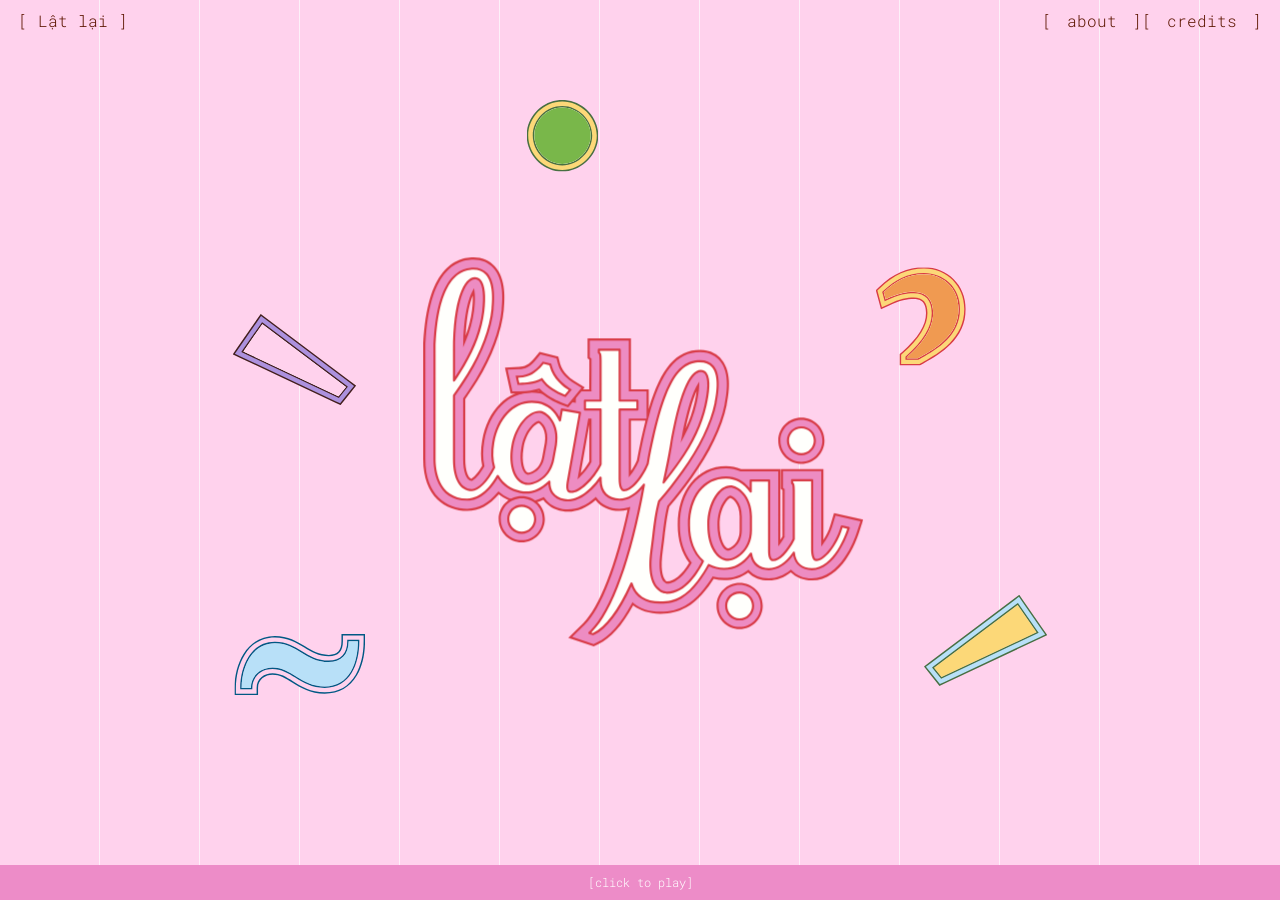
==== index.html @ f07f9024 "Add files via upload" ====
<!DOCTYPE html>
<html>
  <head>
    <meta charset="UTF-8" />
    <meta name="viewport" content="width=device-width, initial-scale=1.0" />
    <title>Lật lại</title>
    <link rel="icon" type="image/x-icon" href="assets/favicon1.ico">
    <link rel="stylesheet" href="styles/styles.css"/>
  </head>
  <body>
    <!--start overlay-->
    <!-- <div class="start-overlay">
      <img style="height: 50px;" src="assets/overlay-icon.svg">
      <p class="overlay-text">
        <br>
        [Lật Lại] is a playground for Lục Bát.
      <br><br>
      &#42;
      <br><br>
      This website lets you click, mix, and turn the rules of bằng–trắc—
      from words to shapes, and shapes back to words.
      <br><br>
      &#42;
      <br><br>
      There's no right way to start.
      Just try something and see what happens.
      </p>
    </div> -->

    <!--header overlay-->
    <div class="overlay about" onClick="off()">
      <div class="overlay-content overlay-about">
        <p style="
        font-size: 1.2rem;
        font-weight: 400;
        line-height: 0.15rem;;
        ">What is [Lật lại]?</p>
        <p>***<br><br>
          Lật Lại is a cross-platform project that revisits Lục Bát as a living system rather than a fixed poetic form. 
          This website functions as the interactive extension of the project. Building on the physical zine and type specimen, the web tool allows users to engage directly with the rules of bằng–trắc through generative interactions. Users can compose Lục Bát by selecting words based on tone, or by assembling tonal shapes that later generate language.
        </p>
        <div class="overlay-close-button">
          <img src="assets/overlay-close-button.svg">
        </div>
      </div>
    </div>
    <div class="overlay credits" onClick="off()">
      <div class="overlay-content overlay-credits">
        <p>
          Mickiliin (Le My Linh) is a young creative practicioner based in Ho Chi Minh City, Vietnam.
          Her skillsets focus on <span class="overlay-skillsets">[Editorial design]</span>, <span class="overlay-skillsets">[Interaction design]</span>, <span class="overlay-skillsets">[Motion design]</span> and newest to the collection, <span class="overlay-skillsets">[Type design]</span>.
          <br><br>&#42;&#42;&#42;<br><br>
          For browsing more of her works: <span class="overlay-link"><a href="https://www.behance.net/mickiliinstudio">Mickiliin @ Behance</a></span>
          <br>
          For reaching out & having a conversation: <span class="overlay-link"><a href="https://www.instagram.com/mimkilii_iii/">@mimkilii_iii</a></span>
        </p>
        <div class="overlay-close-button">
          <img src="assets/overlay-close-button.svg">
        </div>
      </div>
    </div>

    <div class="parent">
      <div class="header-bar">
       <div class="header-item r1" onClick="onHome()">
          <a href="index.html">
            <span class="bracket">[</span>
            <span class="label">Lật lại</span>
            <span class="bracket">]</span>
          </a>
        </div>
        <div class="header-item r2" onClick="onAbout()">
          <span class="bracket">[</span>
          <span class="label">about</span>
          <span class="bracket">]</span>
        </div>
        <div class="header-item r2" onClick="onCredits()">
          <span class="bracket">[</span>
          <span class="label">credits</span>
          <span class="bracket">]</span>
        </div>
      </div>
      <div class="parralax-wrap">
        <div  class="parralax-layer">
          <div class="parralax-item flipcontainer" id="latlai" data-depth=".3">
            <div class="thecard">
              <div class="thefront">
                <img class="parralax-element latlai front" src="assets/mainpage/latlai-front.svg" alt="latlai">
              </div>
              <div class="theback">
                <img class="parralax-element latlai back" src="assets/mainpage/latlai-back2.svg" alt="latlai">
              </div>
            </div>
          </div>
          <div class="float-wrapper">
            <div class="parralax-item" id="sac" data-depth="4.75">
              <img class="parralax-element" src="assets/mainpage/sac.svg" alt="sac" />
              <div class="tooltip">&#91;Trắc&#93;</div>
            </div>
          </div>
          <div class="float-wrapper">
            <div class="parralax-item" id="huyen" data-depth="5.6">
              <img class="parralax-element" src="assets/mainpage/huyen.svg" alt="huyen" />
              <div class="tooltip">&#91;Bằng&#93;</div>
            </div>
          </div>
          <div class="float-wrapper">
            <div class="parralax-item" id="hoi" data-depth="3.3">
              <img class="parralax-element" src="assets/mainpage/hoi.svg" alt="hoi" />
              <div class="tooltip">&#91;Trắc&#93;</div>
            </div>
          </div>
          <div class="float-wrapper">
            <div class="parralax-item" id="nga" data-depth="4.9">
              <img class="parralax-element" src="assets/mainpage/nga.svg" alt="nga" />
              <div class="tooltip">&#91;Trắc&#93;</div>
            </div>
          </div>
          <div class="float-wrapper">
            <div class="parralax-item" id="nang" data-depth="4.45">
              <img class="parralax-element" src="assets/mainpage/nang.svg" alt="nang" />
              <div class="tooltip">&#91;Trắc&#93;</div>
            </div>
          </div>
        </div>
      </div>
      <div>
        <a class="band-link" href="toolbox.html">
          <div class="band">
            [click to play]
          </div>
        </a>
      </div>
      
      
    </div>

    <script src="script/cursor.js"></script>
    <script src="script/parralax.js"></script>
    <script src="script/overlay-header.js"></script>
    <script>
      //overlay hide on click
      const overlay = document.querySelector('.start-overlay');

      overlay.addEventListener('click', () => {
        overlay.classList.add('is-hidden');
      });

    </script>
  </body>
</html>
---- styles/styles.css ----
/*---------- fonts -----------*/
@import url('https://fonts.googleapis.com/css2?family=Roboto+Mono:ital,wght@0,100..700;1,100..700&display=swap');

/* .roboto-mono-regular {
  font-family: "Roboto Mono", monospace;
  font-optical-sizing: auto;
  font-weight: 400;
  font-style: normal;
}

.roboto-mono-light {
  font-family: "Roboto Mono", monospace;
  font-optical-sizing: auto;
  font-weight: 300;
  font-style: normal;
} */

@font-face {
  font-family: "Latilai Hoi";
     src: url("../fonts/Latilai-Hoi-Final-Regular.woff2") format("woff2");
  font-weight: 400;
  font-style: normal;
}

@font-face {
  font-family: "Latilai Sac";
     src: url("../fonts/Latilai-Sac-Final-Regular.woff2") format("woff2");
  font-weight: 400;
  font-style: normal;
}

@font-face {
  font-family: "Latilai Huyen";
     src: url("../fonts/Latilai-Huyen-Final-Regular.woff2") format("woff2");
  font-weight: 400;
  font-style: normal;
}

@font-face {
  font-family: "Latilai Nga";
     src: url("../fonts/Latilai-Nga-Final-Regular.woff2") format("woff2");
  font-weight: 400;
  font-style: normal;
}

@font-face {
  font-family: "Latilai Nang";
     src: url("../fonts/Latilai-Nang-Final-Regular.woff2") format("woff2");
  font-weight: 400;
  font-style: normal;
}

@font-face {
  font-family: "Latilai Regular";
     src: url("../fonts/Latilai-Regular-Final-Regular.woff2") format("woff2");
  font-weight: 400;
  font-style: normal;
}

@font-face {
  font-family: "Lunchtype22 Light";
     src: url("../fonts/Lunchtype22-Light.ttf") format("ttf");
  font-weight: 300;
  font-style: normal;
}

@font-face {
  font-family: "Lunchtype22 Regular";
     src: url("../fonts/Lunchtype22-Regular.ttf") format("ttf");
  font-weight: 400;
  font-style: normal;
}

@font-face {
  font-family: "Lunchtype22 Medium";
     src: url("../fonts/Lunchtype22-Medium.ttf") format("ttf");
  font-weight: 500;
  font-style: normal;
}

/*----------general-----------*/
* {
  box-sizing: border-box ;
  scroll-behavior: smooth;
  cursor: var(--cursor, auto);
}

a {
  text-decoration: none;
  color: inherit;
}

:root {
  font-size: 16px;
  --Maze: #ffc9a8;
  --Corn: #fcd878;
  --orange: #f09a51;
  --powder-pink: #ffd2ed;
  --dark-orange: #5d1600;
  --burnt-orange: #421e1d;
  --reddish-pink: #d83b46;

  --pink: #ed8cc8;
  --pink-30: #ed8cc820;

  --lavender: #ac91de;
  --dark-blue: #052630;
  --dark-blue: #052630;
  --ocean-blue: #005884;
  --sky: #b8e0f8;
  --grass: #79b74a;
  --forrest: #486f43;
  --deep-forrest: #141C10;
  --white: #ffffff;
}

body {
  font-weight: 300;
  display: flex;
  overflow: hidden;
  align-items: center;
  justify-content: center;
  margin:0;
  padding:0;
  cursor: var(--cursor);
  font-family: "Roboto Mono", monospace;
  background-image: repeating-linear-gradient(
  90deg,
  var(--powder-pink) 0,
  var(--powder-pink) 99px,
  var(--pink-30) 99px,
  var(--pink-30) 100px
  );
}

html {
  cursor: var(--cursor, auto);
}

/*---------- background & header -----------*/

/* .parent {
display: grid;
grid-template-columns: 1fr;
grid-template-rows: 40px 1fr 40px;
grid-column-gap: 0px;
grid-row-gap: 0px;
} */

.band {
  position: fixed;
  bottom: 0;
  background-color: var(--pink);
  display: flex;
  justify-content: center;
  align-items: center;
  color: var(--white);
  padding: 1.1rem;
  height: 1.2rem;
  width: 100vw;
  font-size: 0.75rem;
  transition: 
  background-color 0.1s ease, 
  letter-spacing 0.1s ease;
}

.band:hover {
  background-color: var(--reddish-pink);
  letter-spacing: 0.2rem;
  font-weight: 400;
}

.band:active {
  background-color: var(--powder-pink);
}

.band-link, .band-link a , .band-link a:visited {
  font-weight: 300;
  color: var(--white);
  text-decoration: none;
}

.header-bar {
  flex: 1;
  position: sticky;
  z-index: 1000;
  left: 0;
  width: 100vw;
  height: 40px;
  padding: 1.1rem;
  display: flex;
  justify-content: flex-end;
}

.header-item {
  font-family: "Roboto Mono", monospace;
  font-weight: 300;
  font-style: normal;
  font-size: 1.03rem;
  color: var(--dark-orange);
  opacity: 1;
  transition: opacity 0.3s ease;
}

.r1 {flex: 10; display: flex; align-items: center;} 
.r2 {
  flex: 1; 
  display:flex;
  justify-content: flex-end;
  align-items: center;
  gap: 15px;} 

.r2:hover{
  color: var(--reddish-pink);
  font-family: "Latilai regular", "Roboto Mono", monospace;
  font-size: 1.75rem;
  align-items: end;
  transform: translateY(33px) translateX(20px);
}

.r1:hover{
  color: var(--reddish-pink);
  font-family: "Latilai regular", "Roboto Mono", monospace;
  font-size: 1.75rem;
  align-items: end;
  transform: translateY(33px) translateX(-20px);
}

.header-item .bracket {
  opacity: 1;
}

.header-item:hover .bracket {
  opacity: 0;
}

/*---------- flipping ---------- */

.flipcontainer {
  position: absolute;
  width: 200px;
  height: 200px;
  transform: translate(-50%, -50%) scale(5.2) ;
}

.thecard {
  position: relative;
  width: 100%;
  height: 100%;
  transform-style: preserve-3d;
  transition: transform 0.8s ease;
}

.flipcontainer:hover .thecard {
  transform: rotateY(180deg);
}

.thefront,
.theback {
  position: absolute;
  inset: 0;
  backface-visibility: hidden;
}

.theback {
  transform: rotateY(180deg);
}

.latlai {
  width: 100%;
  height: 100%;
  display: block;
  --lat-scale: 1.25;
  transform-origin: center;
}
/*---------- parralax -----------*/

.parralax-layer {
  margin-top: 10vh;
  pointer-events: none;
}

.parralax-item {
  position: absolute;
  pointer-events: auto;
}

.parralax-element {
  position: absolute;
  left: 50%;
  top: 50%;
  transform-origin: center;
  transform: translate(-50%, -50%) scale(1.535);
  transition: transform 0.25s ease;
}

.parralax-item .tooltip {
  position: absolute;
  left: 50%;
  top: 0;
  transform: translate(-50%, -110%);
  font-size: 0.5rem;
  /* padding: 2px 4px; */
  border-radius: 1px;
  white-space: nowrap;
  opacity: 0;
  transition: opacity 0.12s ease;
  pointer-events: none;
}

#sac .tooltip {
  background: var(--lavender);
  color: #fff;
}

#hoi .tooltip {
  background: var(--grass);
  color: #fff;
}

#nang .tooltip {
  background: var(--orange);
  color: #fff;
}

#nga .tooltip {
  background: var(--pink);
  color: #fff;
}

#huyen .tooltip {
  background: var(--reddish-pink);
  color: #fff;
}

.parralax-item:hover .tooltip {
  opacity: 1;
}

.parralax-element {
  --px: 0px;
  --py: 0px;
  --hover-scale: 1;
  --hover-rotate: 0deg;

  transform:
    translate(-50%, -50%)
    scale(0.135)
    translate(var(--px), var(--py))
    scale(var(--hover-scale))
    rotate(var(--hover-rotate));

  transition:
    scale 0.25s ease,
    transform 0.25s ease;
}

/* apply latlai-specific scale without losing the shared translate */
.parralax-element.latlai {
  /* disable parallax transforms for the main flipping element so
     the flip container controls positioning and scale */
  position: static !important;
  left: auto !important;
  top: auto !important;
  transform: none !important;
  transform-origin: center;
  transition: transform 0.25s ease;
  display: block;
  width: 100%;
  height: auto;
  pointer-events: auto;
}

/*---------- hover effect -----------*/
@keyframes hoverWiggleLoop {
  0%   { transform: translate(-50%, -50%) scale(0.145) rotate(0deg); }
  25%  { transform: translate(-50%, -50%) scale(0.15)  rotate(-2deg); }
  50%  { transform: translate(-50%, -50%) scale(0.155) rotate(2deg); }
  75%  { transform: translate(-50%, -50%) scale(0.15)  rotate(-1.5deg); }
  100% { transform: translate(-50%, -50%) scale(0.145) rotate(0deg); }
}


.parralax-item:not(#latlai):hover .parralax-element {
  animation: hoverWiggleLoop 0.5s ease-in-out infinite;
  animation-timing-function: cubic-bezier(.45, .05, .55, .95);

}


/*----------POS elements----------*/

#latlai {
  left: 50%;
  top: 50%;
  /* control the entire flipping structure via these CSS variables:
     --flip-scale: scale of the whole card
     --flip-x / --flip-y: position offsets (rem/vh)*/
  --flip-scale: 2.2;
  --flip-x: 0.2rem;
  --flip-y: 1.71rem;
  transform: translate(-50%, -50%) translate(var(--flip-x, 0rem), var(--flip-y, 0rem)) scale(var(--flip-scale, 1.35));
}

#sac {
  left: 50%;
  top: 50%;
  transform: scale(1.35) translate(-50%, -50%) translate(16rem, 9rem);
}

#nang {
  left: 50%;
  top: 50%;
  transform: scale(1.435) translate(-50%, -50%) translate(-6vh, -24vh);
}

#hoi {
  left: 50%;
  top: 50%;
  transform: scale(1.35) translate(-50%, -50%) translate(13rem, -6rem);
}

#huyen {
  left: 50%;
  top: 50%;
  transform: scale(1.35) translate(-50%, -50%) translate(-16rem, -4rem);
}

#nga {
  left: 50%;
  top: 50%;
  transform: scale(1.35) translate(-50%, -50%) translate(-28vh, 18vh);
}

/*---------- overlay -----------*/

.start-overlay {
  position: fixed;
  top: 0;
  left: 0;
  width: 100%;
  height: 100%;
  background-color: var(--reddish-pink);
  color: var(--white);
  display: flex;
  flex-direction: column;
  align-items: center;
  justify-content: center;
  text-align: center;
  padding: 8rem;
  font-family: "Roboto Mono", monospace;
  font-size: .9rem;
  z-index: 3000;
  transition: transform 0.7s cubic-bezier(0.22, 1, 0.36, 1);
}

.start-overlay.is-hidden {
  transform: translateY(-100%);
}

.overlay-text {
  max-width: 550px;
  min-width: 200px;
}

.overlay {
  position: fixed; 
  display: none; 
  width: 100vw;
  height: 100vh; 
  inset: 0;
  background-color: rgba(73, 9, 50, 0.094); 
  z-index: 2000;
  justify-content: center; 
  align-items: center;
}

.overlay-content {
  display: flex;
  flex-direction: column;
  justify-content: center;
  align-items: center;
  text-align: center;
  font-size: .65rem;
  max-width: 550px;
  padding: 1.75rem 2rem 2rem 2rem;
  box-sizing: border-box;
  border-radius: 0.75rem;

  position: relative;
}

.overlay-about, .overlay-credits {
  border: 4.5px solid var(--reddish-pink);
  background-color: var(--powder-pink);
  color: var(--dark-orange);
}

/* .overlay-about, .overlay-credits {
  border: 4.5px solid var(--powder-pink);
  background-color: var(--reddish-pink);
  color: var(--white);
} */

.overlay-credits {
  padding: 3.85rem 2rem 2.65rem 2rem;
}

.overlay-close-button {
  position: absolute;
  top: .85rem;
  right: .85rem;
}

.overlay-close-button:hover{
  transform-origin: 50% 50%; 
  transform: scale(1.15);
  transition: transform 0.2s ease;
}

.overlay-skillsets {
  font-style: italic;
  font-weight: 400;
}

.overlay-link, .overlay-link a , .overlay-link a:visited {
  font-weight: 400;
  color: var(--dark-orange);
  text-decoration: underline;
  text-decoration-thickness: 1.5px;
  text-underline-offset: 2px;
}

/*---------- media queries ----------*/
/*----------- Media queries -----------------*/


@media screen and (orientation: portrait) {
  body::before {
    content:
      "Sorry guys, this experience only supports landscape\A\A (‘. • ᵕ •. `)\A\APlease rotate your device!";
    position: fixed;
    inset: 0;
    background: var(--reddish-pink);
    color: var(--white);
    display: flex;
    justify-content: center;
    align-items: center;
    padding: 30px;
    font-size: 0.9rem;
    text-align: center;
    font-weight: 300;
    z-index: 9999;
    margin: auto;
    white-space: pre-line;
  }
}

/*---------- floating ----------- */

.float-wrapper { animation: none; }

@keyframes floatTop {
  0% { top: calc(50% - 0.2rem); }
  50% { top: calc(50% + 0.2rem); }
  100% { top: calc(50% - 0.2rem); }
}

/* apply the float animation to all items, then give each item its own timing to desynchronize */
.parralax-item:not(#latlai) .parralax-element {
  animation-name: floatTop;
  animation-duration: 5s;
  animation-timing-function: ease-in-out;
  animation-iteration-count: infinite;
  animation-fill-mode: both;
}

/* different durations and delays for each */
#latlai .parralax-element { animation-duration: 6s;  animation-delay: 0s;   }
#sac   .parralax-element { animation-duration: 4.8s; animation-delay: -1.2s; }
#huyen .parralax-element { animation-duration: 5.2s; animation-delay: -2.3s; }
#hoi   .parralax-element { animation-duration: 4.4s; animation-delay: -0.7s; }
#nga   .parralax-element { animation-duration: 5.6s; animation-delay: -1.9s; }
#nang  .parralax-element { animation-duration: 4.2s; animation-delay: -2.8s; }
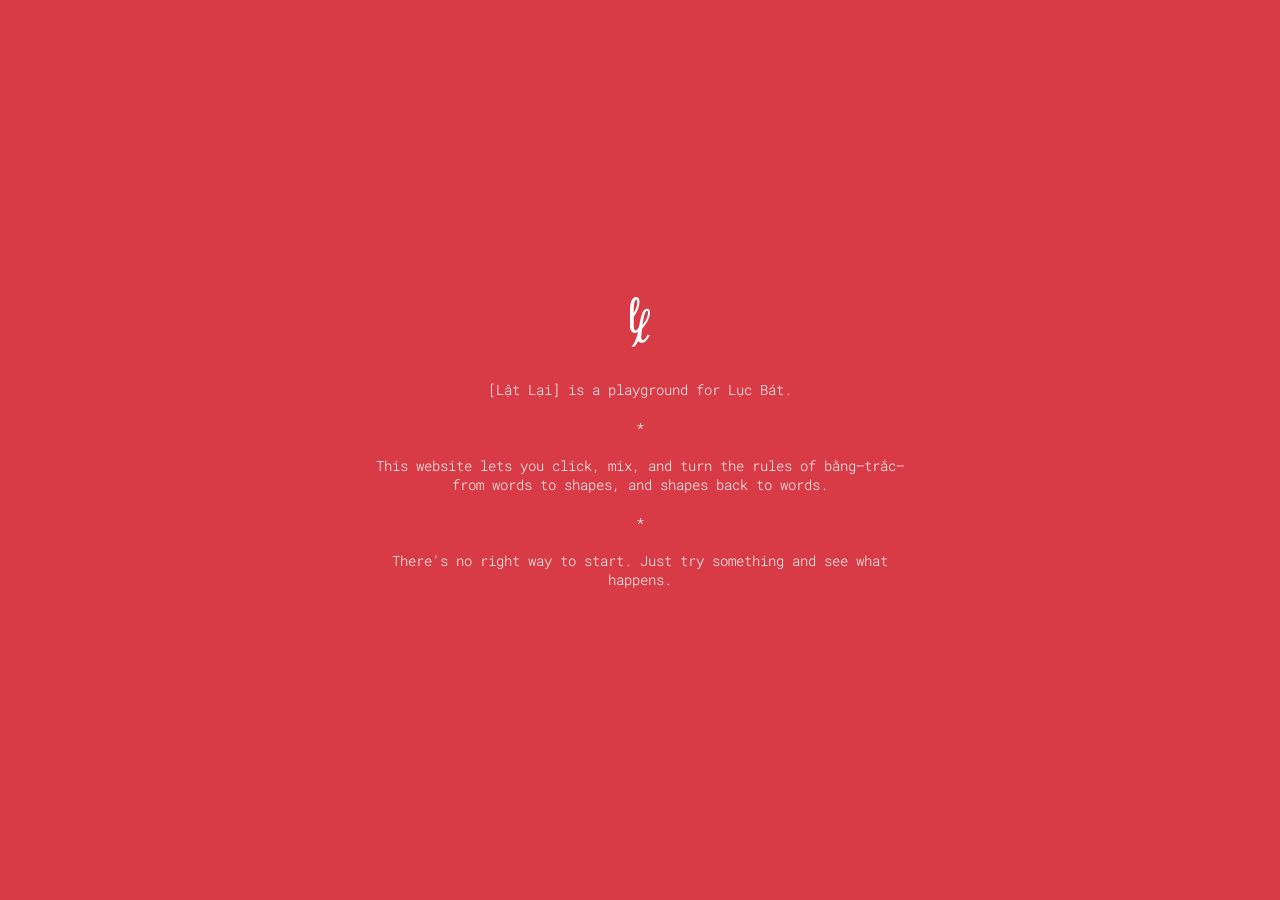
==== commit e9999ab5: "Update index.html" ====
--- a/index.html
+++ b/index.html
@@ -9,7 +9,7 @@
   </head>
   <body>
     <!--start overlay-->
-    <!-- <div class="start-overlay">
+    <div class="start-overlay">
       <img style="height: 50px;" src="assets/overlay-icon.svg">
       <p class="overlay-text">
         <br>
@@ -25,7 +25,7 @@
       There's no right way to start.
       Just try something and see what happens.
       </p>
-    </div> -->
+    </div>
 
     <!--header overlay-->
     <div class="overlay about" onClick="off()">
@@ -148,4 +148,4 @@
 
     </script>
   </body>
-</html>+</html>
